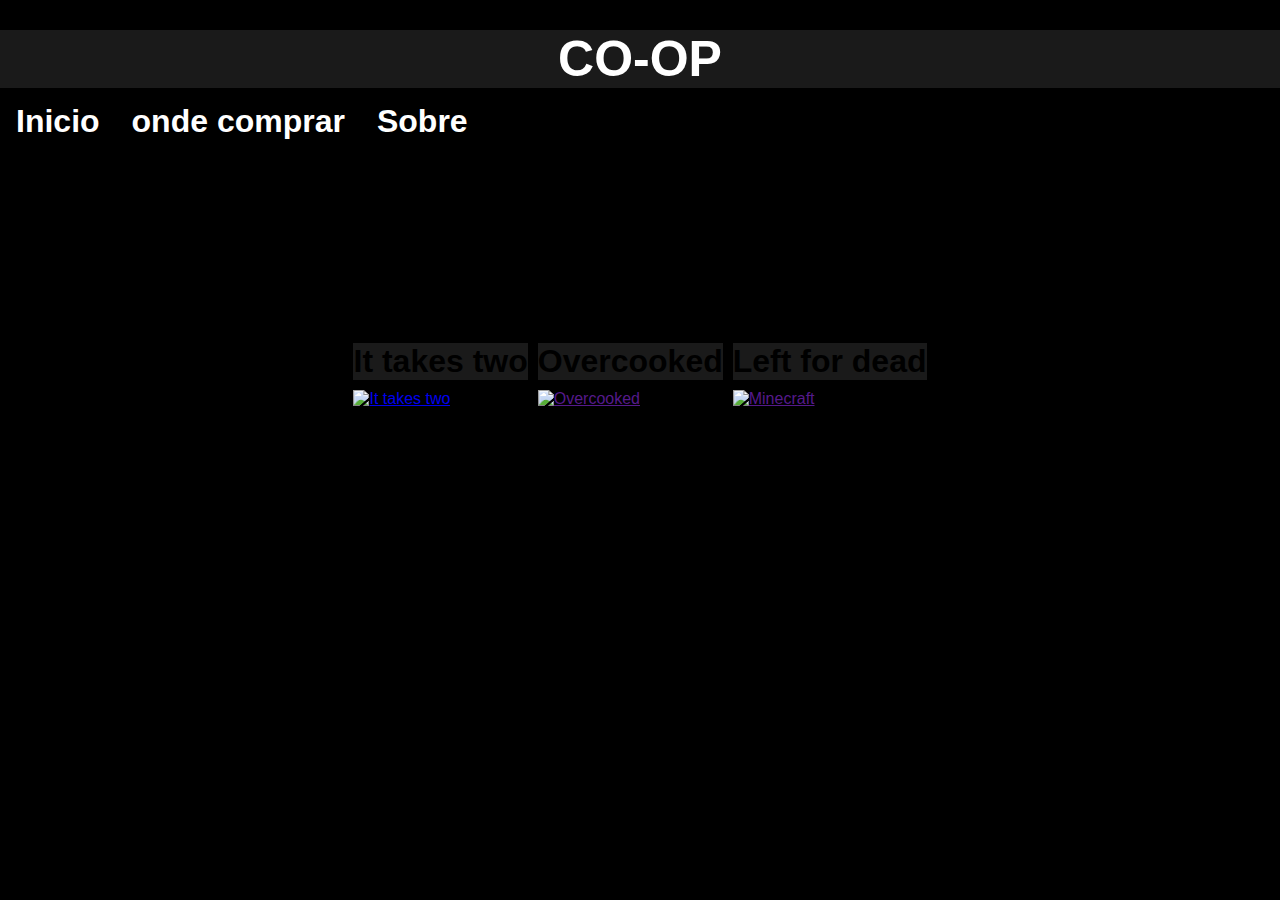
==== coop.html @ 0e7cbc91 "Add files via upload" ====
<!DOCTYPE html>
<html lang="en">
<head>
    <meta charset="UTF-8">
    <meta http-equiv="X-UA-Compatible" content="IE=edge">
    <meta name="viewport" content="width=device-width, initial-scale=1.0">
    <link rel="stylesheet" href="style.css">
    <title>Melhores jogos Co-op</title>
    <style>
     img{
    width: 520px;
    transition: all 0.5s;
}
img:hover {
    width: 540px;

}

    </style>
</head>
<body class="bodycoop">
    <h1 class="cooph1">CO-OP</h1>
    
    <div class="corpo1">
        <nav>
        <ul class="menu">
            <li><a class="menus" href="index.html">Inicio</a></li>
            <li><a class="menus" href="#">onde comprar</a>
                <ul>
                <li><a class="menus" href="https://store.steampowered.com/?l=brazilian">Steam</a></li>
                <li><a class="menus" href="https://store.epicgames.com/pt-BR/">Epic Games</a></li>
                </ul>     
            </li>
            <li><a class="menus" href="sobre.html">Sobre</a></li>
        </ul>
        </nav> 
    </div>
    
    <div>
        <div class="containercoop">
            <div>
                <h1 class="coopt">It takes two</h1>
                <a href="#"><img src="./imagens/1132363.jpg" alt="It takes two"/></a>
            </div>
            <div>
                <h1 class="coopt">Overcooked</h1>
                <a href=""><img src="./imagens/1164434.jpg" alt="Overcooked"/></a>
            </div>
            <div>
                <h1 class="coopt">Left for dead</h1>
                <a href=""><img src="./imagens/cropped-1920-1080-74843.jpg" alt="Minecraft"></a>
            </div>
        </div>
    </div>

</body>
</html>
---- style.css ----
*{margin: 0; padding: 0;}

body{
    background-color: black;
    background-image: url(./imagens/cropped-1920-1080-74381.JPG);
    background-size: cover;
    background-repeat: no-repeat;
    font-family: 'Kanit', sans-serif;
}
.bodyterror{
    background-image: url(./imagens/720185.jpg);
}
.terrorh1{
    color: red;
    display: flex;
    justify-content: center;
    align-items: center;
    font-size: 50px;
    margin-top: 30px;
    font-weight: bold;
    background: rgba(255, 255, 255, 0.1);
    backdrop-filter: blur(10px);
    -webkit-backdrop-filter: blur(10px);
    text-align: center;
}
.bodyworld{
    background-image: url(./imagens/cropped-1920-1080-1112411.jpg);

}
.bodycoop{
    background-image:url(./imagens/cropped-1920-1080-1127813.jpg);
}
.worldh1{
    color: white;
    display: flex;
    justify-content: center;
    align-items: center;
    font-size: 50px;
    margin-top: 30px;
    font-weight: bold;
    background: rgba(255, 255, 255, 0.1);
    backdrop-filter: blur(10px);
    -webkit-backdrop-filter: blur(10px);
    text-align: center;
}
.cooph1{
    color: white;
    display: flex;
    justify-content: center;
    align-items: center;
    font-size: 50px;
    margin-top: 30px;
    font-weight: bold;
    background: rgba(255, 255, 255, 0.1);
    backdrop-filter: blur(10px);
    -webkit-backdrop-filter: blur(10px);
    text-align: center;
}

#titulo{
    color: white;
    display: flex;
    justify-content: center;
    align-items: center;
    font-size: 50px;
    margin-top: 30px;
    font-weight: bold;
    background: rgba(255, 255, 255, 0.1);
    backdrop-filter: blur(10px);
    -webkit-backdrop-filter: blur(10px);
    text-align: center;
}
.corpo1{
    height: 30;   
    text-align: center;
 }

.container{
    display: flex;
    margin-top: 100px;
    justify-content: center;
    align-items: center;
}
.terror{
    text-align: center;
    color: white;
    font-weight: bold;
    font-size: 2rem;
}
.mundo{
    text-align: center;
    color: white;
    font-weight: bold;
    font-size: 2rem;
}
.coop{
    text-align: center;
    color: white;
    font-weight: bold;
    font-size: 2rem;
}
.terror::hover::before{
    height: 100;
}

img{
    width: 300px;
    transition: all 0.5s;
    padding: 5px;
    border-radius: 10%;
}
img:hover {
    width: 350px;
}
.containerterror{
    display: flex;
    margin-top: 250px;
    justify-content: center;
    align-items: center;

}
.containerworld{
    display: flex;
    margin-top: 250px;
    justify-content: center;
    align-items: center;
}
.containercoop{
    display: flex;
    margin-top: 250px;
    justify-content: center;
    align-items: center;
}

.menu{
    list-style:none;
    margin-top: 15px;
    border-radius: 5px;
    
    font-size: 30px;
    }
.menu li{
    position:relative;
    float:left;
    }
.menus{
    color: white;
    text-decoration: none;
    font-weight: bold;
    font-size: 2rem;
    padding: 4px 16px;
    position: relative;
}
.menus::before {
    content: "";
    position: absolute;
    top: 0;
    left: 0;
    width: 100%;
    height: 0;
    z-index: -1;
    background-color: black;
    transition: height .25s linear; 
}
    
.menus:hover::before{
    height: 100%;
}
.menu li  ul{
        position:absolute;
        top:25px;
        left:15px;
        
        display:none;
        padding-top: 20px;
        }
.menu li:hover ul, .menu li.over ul{
        display:block;
}
.menu li ul li{

    display:block;
    width:200px;
}


footer{
    
    margin-top: 80%;
    margin-left: 38%;
    font-size: larger;
    color: white;
    background-color: black;
    display: inline;
}

.sobre{
    color: white;
    display: flex;
    justify-content: center;
    align-items: center;
    font-size: 50px;
    margin-top: 30px;
    font-weight: bold;
    background: rgba(255, 255, 255, 0.1);
    backdrop-filter: blur(10px);
    -webkit-backdrop-filter: blur(10px);
    text-align: center;
}
  
.terrort{
    text-align: center;
    color: white;
    background-color:rgba(255, 255, 255, 0.1);
    font-weight: bold;
    font-size: 2rem;
    margin: 5px;
}
.worldt{
    text-align: center;
    color: white;
    background-color:rgba(255, 255, 255, 0.1);
    font-weight: bold;
    font-size: 2rem;
    margin: 5px;
}
.coopt{
    text-align: center;
    color: black;
    background-color:rgba(255, 255, 255, 0.1);
    font-weight: bold;
    font-size: 2rem;
    margin: 5px;
}
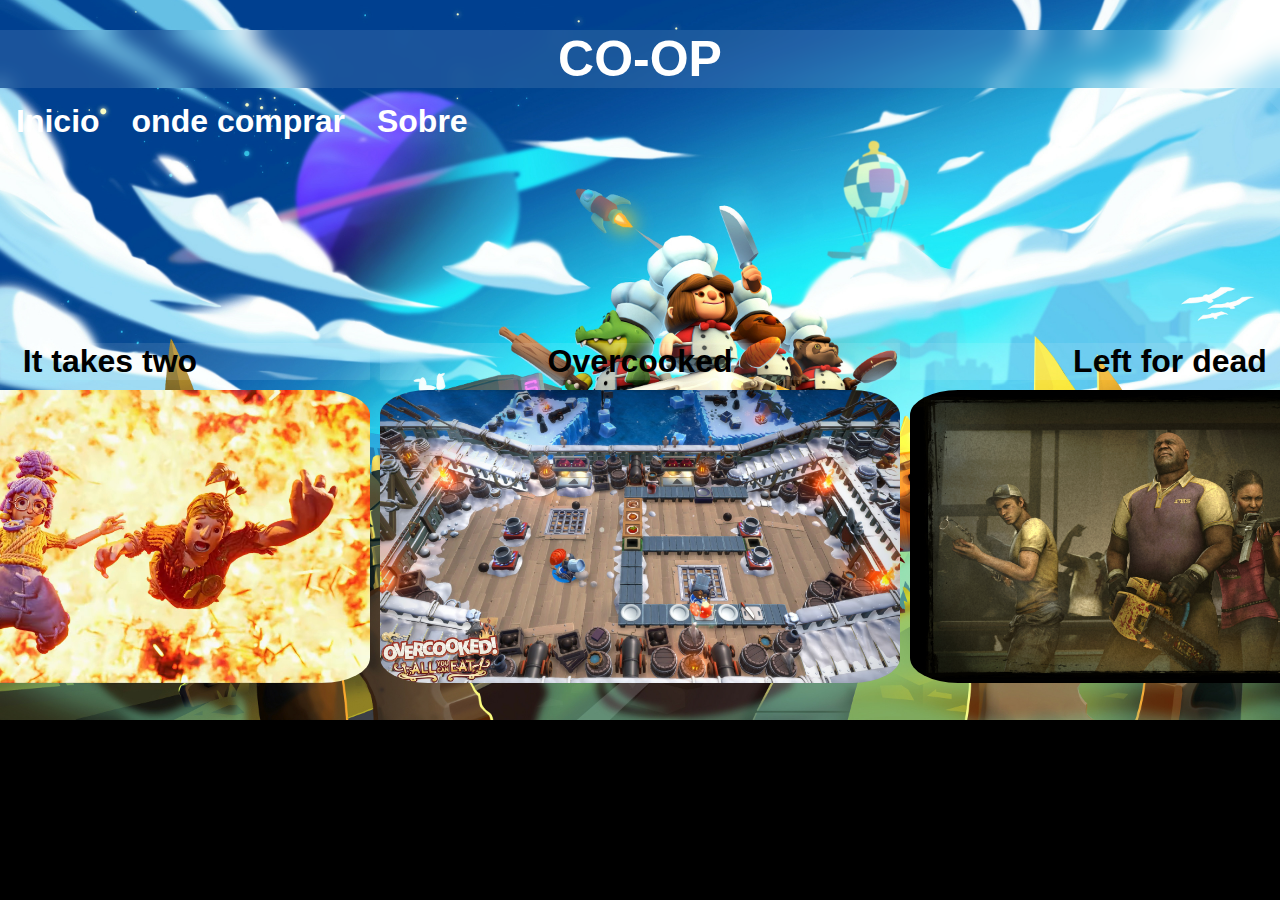
==== commit 46975c44: "imagens atualizadas" ====
--- a/coop.html
+++ b/coop.html
@@ -40,15 +40,15 @@
         <div class="containercoop">
             <div>
                 <h1 class="coopt">It takes two</h1>
-                <a href="#"><img src="./imagens/1132363.jpg" alt="It takes two"/></a>
+                <a href="#"><img src="./1132363.jpg" alt="It takes two"/></a>
             </div>
             <div>
                 <h1 class="coopt">Overcooked</h1>
-                <a href=""><img src="./imagens/1164434.jpg" alt="Overcooked"/></a>
+                <a href=""><img src="./1164434.jpg" alt="Overcooked"/></a>
             </div>
             <div>
                 <h1 class="coopt">Left for dead</h1>
-                <a href=""><img src="./imagens/cropped-1920-1080-74843.jpg" alt="Minecraft"></a>
+                <a href=""><img src="./cropped-1920-1080-74843.jpg" alt="Minecraft"></a>
             </div>
         </div>
     </div>
--- a/style.css
+++ b/style.css
@@ -2,13 +2,13 @@
 
 body{
     background-color: black;
-    background-image: url(./imagens/cropped-1920-1080-74381.JPG);
+    background-image: url(./cropped-1920-1080-74381.JPG);
     background-size: cover;
     background-repeat: no-repeat;
     font-family: 'Kanit', sans-serif;
 }
 .bodyterror{
-    background-image: url(./imagens/720185.jpg);
+    background-image: url(./720185.jpg);
 }
 .terrorh1{
     color: red;
@@ -24,11 +24,11 @@
     text-align: center;
 }
 .bodyworld{
-    background-image: url(./imagens/cropped-1920-1080-1112411.jpg);
+    background-image: url(./cropped-1920-1080-1112411.jpg);
 
 }
 .bodycoop{
-    background-image:url(./imagens/cropped-1920-1080-1127813.jpg);
+    background-image:url(./cropped-1920-1080-1127813.jpg);
 }
 .worldh1{
     color: white;
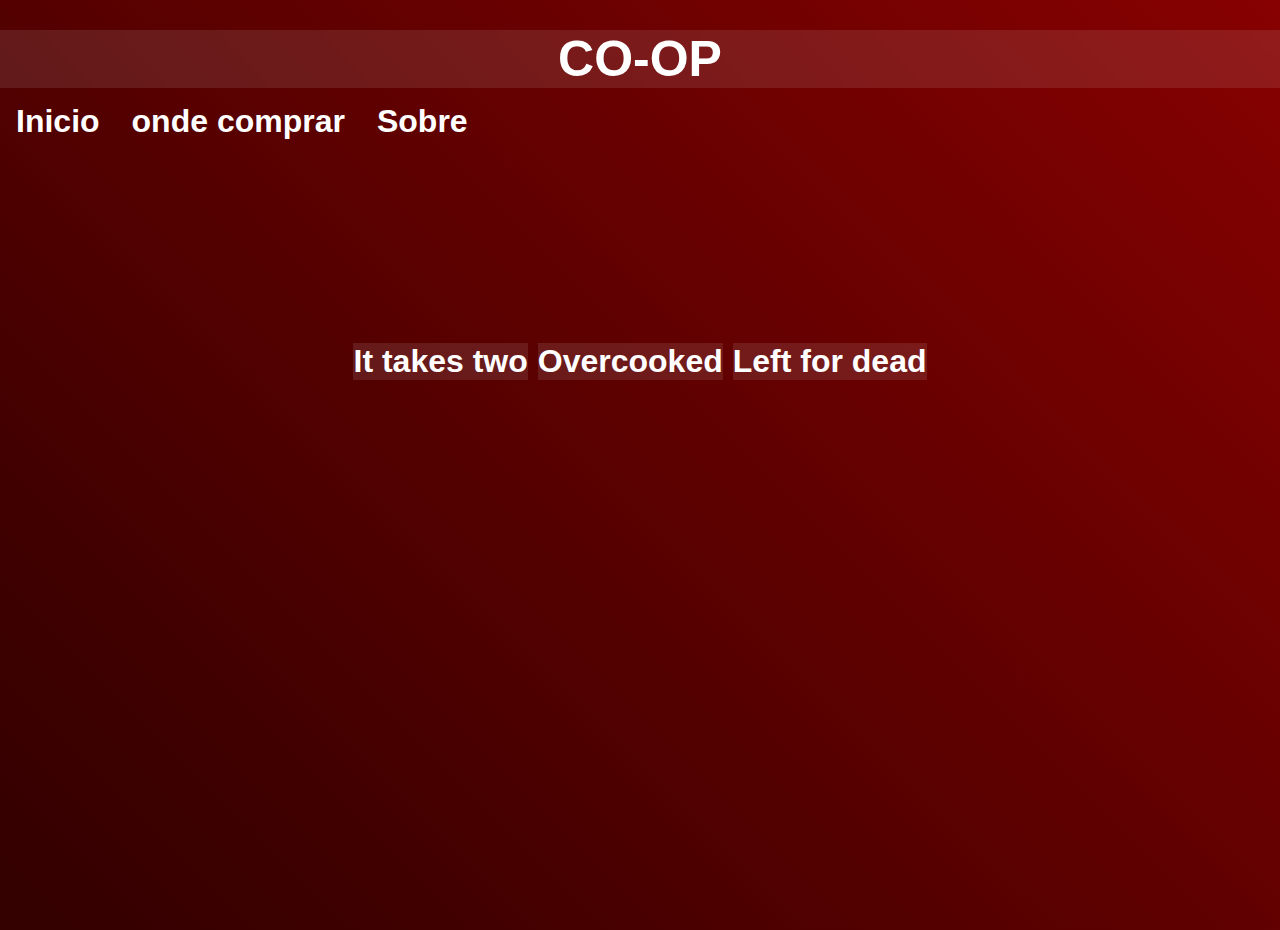
==== commit 1ba867a1: "Codigo atualizado" ====
--- a/coop.html
+++ b/coop.html
@@ -1,12 +1,38 @@
 <!DOCTYPE html>
-<html lang="en">
+<html lang="pt-BR">
 <head>
     <meta charset="UTF-8">
     <meta http-equiv="X-UA-Compatible" content="IE=edge">
     <meta name="viewport" content="width=device-width, initial-scale=1.0">
     <link rel="stylesheet" href="style.css">
     <title>Melhores jogos Co-op</title>
+    <script>
+        document.addEventListener('DOMContentLoaded', function(){
+    document.querySelector('body')
+          .classList
+          .add('loaded');
+});
+    </script>
     <style>
+        @keyframes fade-in {
+  from { opacity: 0 }
+  to   { opacity: 1 }
+}
+
+img {
+  opacity: 0;
+  animation: fade-in 2s normal forwards ease-in-out;
+  animation-play-state: paused
+}
+
+body.loaded img {
+  animation-play-state: running
+}
+
+body.loaded img:nth-child(2){ animation-delay: 1s }
+body.loaded img:nth-child(3){ animation-delay: 2s }
+body.loaded img:nth-child(4){ animation-delay: 3s }
+    
      img{
     width: 520px;
     transition: all 0.5s;
@@ -40,15 +66,15 @@
         <div class="containercoop">
             <div>
                 <h1 class="coopt">It takes two</h1>
-                <a href="#"><img src="./1132363.jpg" alt="It takes two"/></a>
+                <a href="#"><img src="./imagens/1132363.jpg" alt="It takes two"/></a>
             </div>
             <div>
                 <h1 class="coopt">Overcooked</h1>
-                <a href=""><img src="./1164434.jpg" alt="Overcooked"/></a>
+                <a href=""><img src="./imagens/1164434.jpg" alt="Overcooked"/></a>
             </div>
             <div>
                 <h1 class="coopt">Left for dead</h1>
-                <a href=""><img src="./cropped-1920-1080-74843.jpg" alt="Minecraft"></a>
+                <a href=""><img src="./imagens/cropped-1920-1080-74843.jpg" alt="Left 4 dead"></a>
             </div>
         </div>
     </div>
--- a/style.css
+++ b/style.css
@@ -1,35 +1,54 @@
-*{margin: 0; padding: 0;}
+*{
+    margin: 0;
+    padding: 0;
+    box-sizing: border-box;
+}
 
 body{
     background-color: black;
-    background-image: url(./cropped-1920-1080-74381.JPG);
     background-size: cover;
     background-repeat: no-repeat;
     font-family: 'Kanit', sans-serif;
-}
-.bodyterror{
-    background-image: url(./720185.jpg);
-}
+
+    align-items: center;
+    justify-content: center;
+    height: 100vh;
+    width: 100vw;
+    background: linear-gradient(45deg, #000000, #3D0000, #950101, #FF0000);
+    background-size: 300% 300%;
+    animation: colors 15s ease infinite;
+}
+
+@keyframes colors{
+    0% {
+        background-position: 0% 50%;
+    }
+
+    50%{
+        background-position: 100% 50%
+    }
+    
+    100%{
+        background-position: 0% 50%;
+    }
+}
+
 .terrorh1{
-    color: red;
-    display: flex;
-    justify-content: center;
-    align-items: center;
-    font-size: 50px;
-    margin-top: 30px;
-    font-weight: bold;
-    background: rgba(255, 255, 255, 0.1);
-    backdrop-filter: blur(10px);
-    -webkit-backdrop-filter: blur(10px);
-    text-align: center;
-}
-.bodyworld{
-    background-image: url(./cropped-1920-1080-1112411.jpg);
-
-}
-.bodycoop{
-    background-image:url(./cropped-1920-1080-1127813.jpg);
-}
+    color: white;
+    display: flex;
+    justify-content: center;
+    align-items: center;
+    font-size: 50px;
+    margin-top: 30px;
+    font-weight: bold;
+    background: rgba(255, 255, 255, 0.1);
+    backdrop-filter: blur(10px);
+    -webkit-backdrop-filter: blur(10px);
+    text-align: center;
+}
+
+
+
 .worldh1{
     color: white;
     display: flex;
@@ -110,7 +129,7 @@
     border-radius: 10%;
 }
 img:hover {
-    width: 350px;
+    width: 320px;
 }
 .containerterror{
     display: flex;
@@ -159,8 +178,9 @@
     width: 100%;
     height: 0;
     z-index: -1;
-    background-color: black;
+    background-color: #000000;
     transition: height .25s linear; 
+    border-radius: 15px;
 }
     
 .menus:hover::before{
@@ -190,8 +210,9 @@
     margin-left: 38%;
     font-size: larger;
     color: white;
-    background-color: black;
     display: inline;
+    border-radius: 10px;
+    padding: 5px;
 }
 
 .sobre{
@@ -226,9 +247,55 @@
 }
 .coopt{
     text-align: center;
-    color: black;
+    color: white;
     background-color:rgba(255, 255, 255, 0.1);
     font-weight: bold;
     font-size: 2rem;
     margin: 5px;
-}+}
+
+.login{
+    position: absolute;
+    top: 50%;
+    left: 50%;
+    width: 20%;
+    transform: translate(-50%, -50%);
+    
+    border-radius: 10px;
+    padding-top: 30px;
+}
+label{
+    font-size: large;
+    color: white;
+}
+
+input[type=text]{
+    width: 95%;
+    padding: 12px 20px;
+    margin: 8px 0;
+    display: inline-block;
+    border: 1px solid #ccc;
+    border-radius: 4px;
+    box-sizing: border-box;
+    text-align: center;
+}
+input[type=password]{
+    width: 95%;
+    padding: 12px 20px;
+    margin: 8px 0;
+    display: inline-block;
+    border: 1px solid #ccc;
+    border-radius: 4px;
+    box-sizing: border-box;
+    text-align: center;
+}
+input[type=submit]{
+    width: 95%;
+    padding: 12px 20px;
+    margin: 8px 0;
+    display: inline-block;
+    border: 1px solid #ccc;
+    border-radius: 4px;
+    box-sizing: border-box;
+    text-align: center;
+}
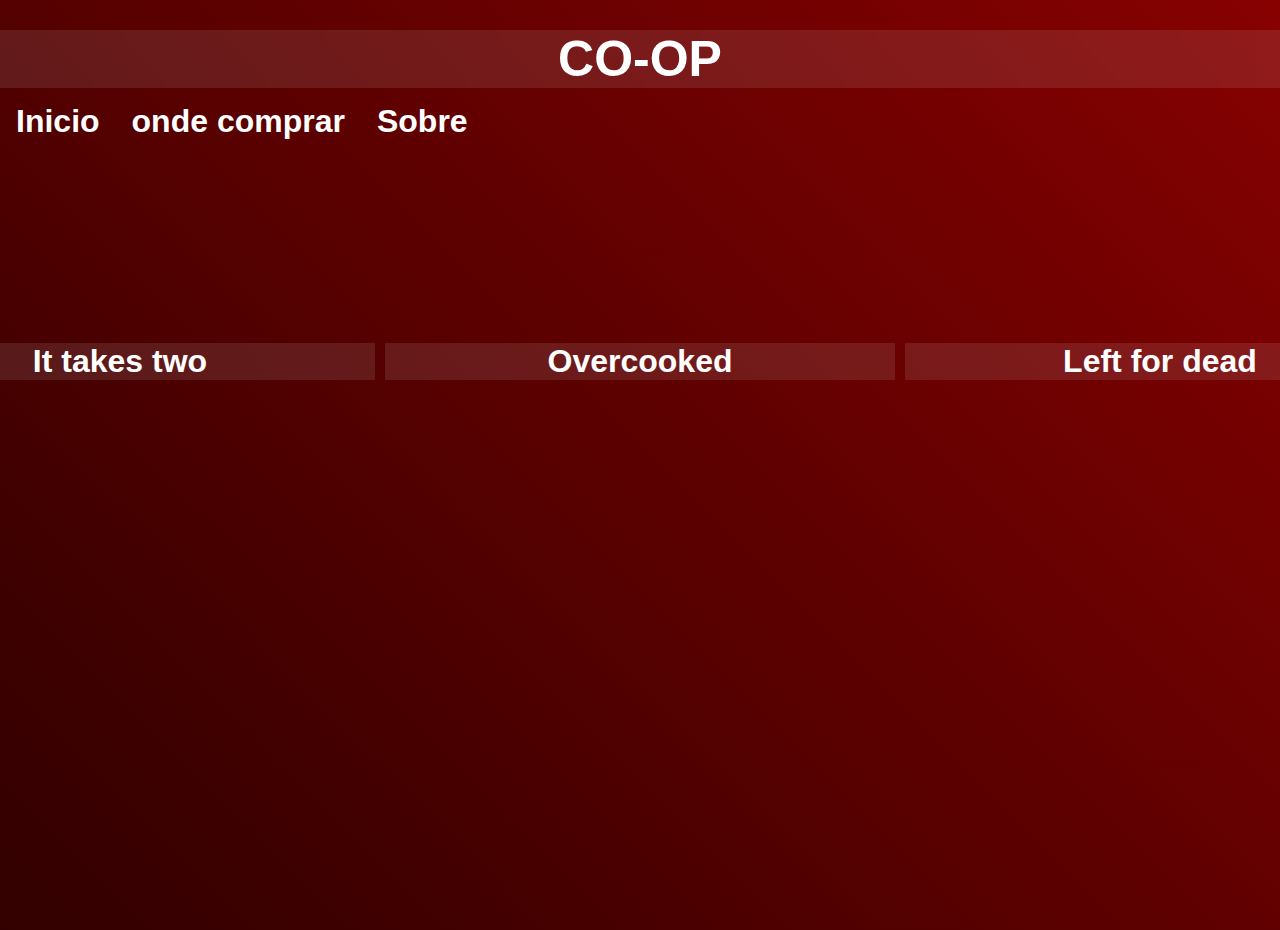
==== commit 9fc8644c: "codigo atualizado" ====
--- a/coop.html
+++ b/coop.html
@@ -66,15 +66,15 @@
         <div class="containercoop">
             <div>
                 <h1 class="coopt">It takes two</h1>
-                <a href="#"><img src="./imagens/1132363.jpg" alt="It takes two"/></a>
+                <a href="#"><img src=".//1132363.jpg" alt="It takes two"/></a>
             </div>
             <div>
                 <h1 class="coopt">Overcooked</h1>
-                <a href=""><img src="./imagens/1164434.jpg" alt="Overcooked"/></a>
+                <a href=""><img src="./1164434.jpg" alt="Overcooked"/></a>
             </div>
             <div>
                 <h1 class="coopt">Left for dead</h1>
-                <a href=""><img src="./imagens/cropped-1920-1080-74843.jpg" alt="Left 4 dead"></a>
+                <a href=""><img src="./cropped-1920-1080-74843.jpg" alt="Left 4 dead"></a>
             </div>
         </div>
     </div>
